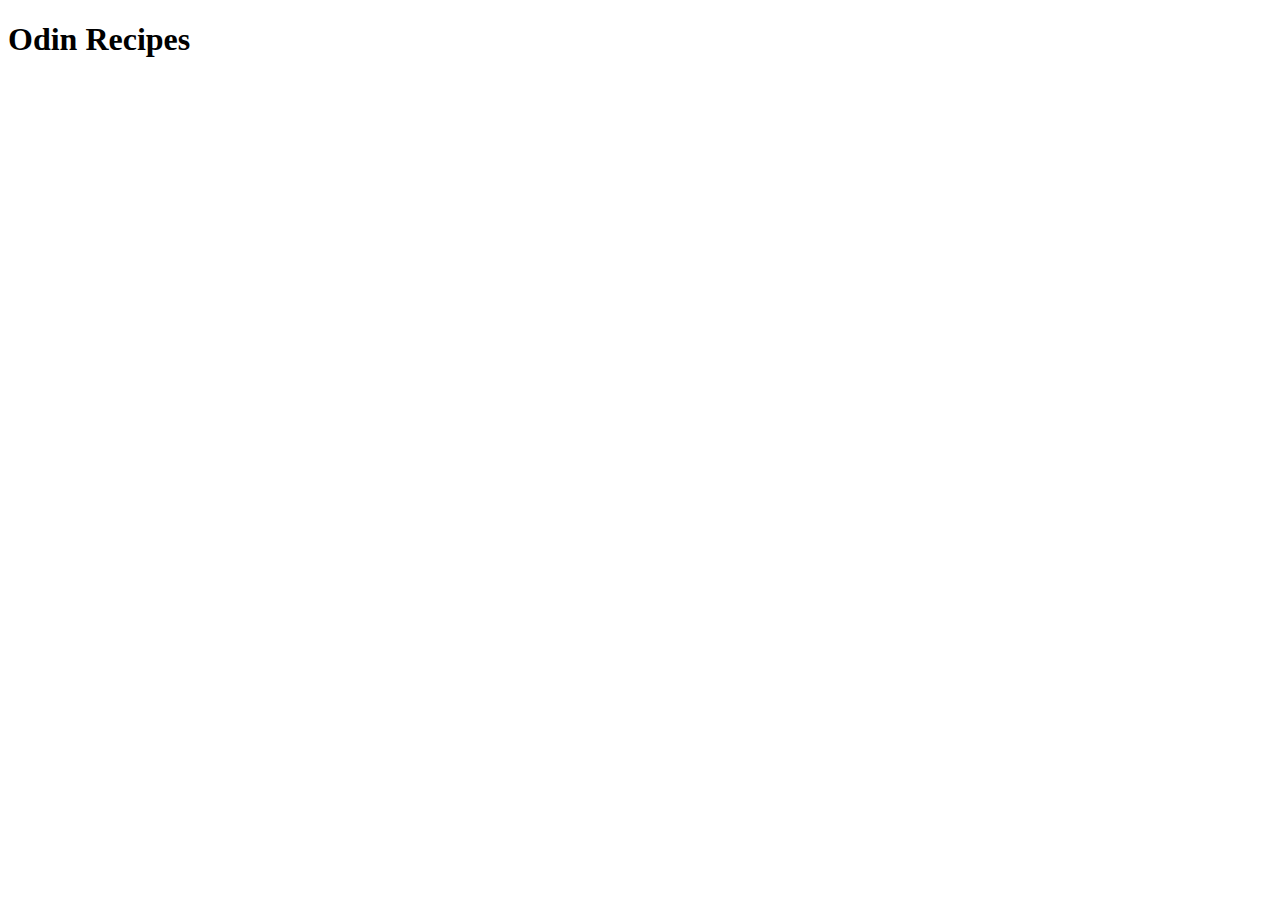
==== index.html @ dcccc301 "Create index file with boilerplate and h1" ====
<!DOCTYPE html>
<html lang="en">
<head>
    <meta charset="UTF-8">
    <meta name="viewport" content="width=device-width, initial-scale=1.0">
    <title>Odin Recipes</title>
</head>
<body>
    <h1>Odin Recipes</h1>
</body>
</html>
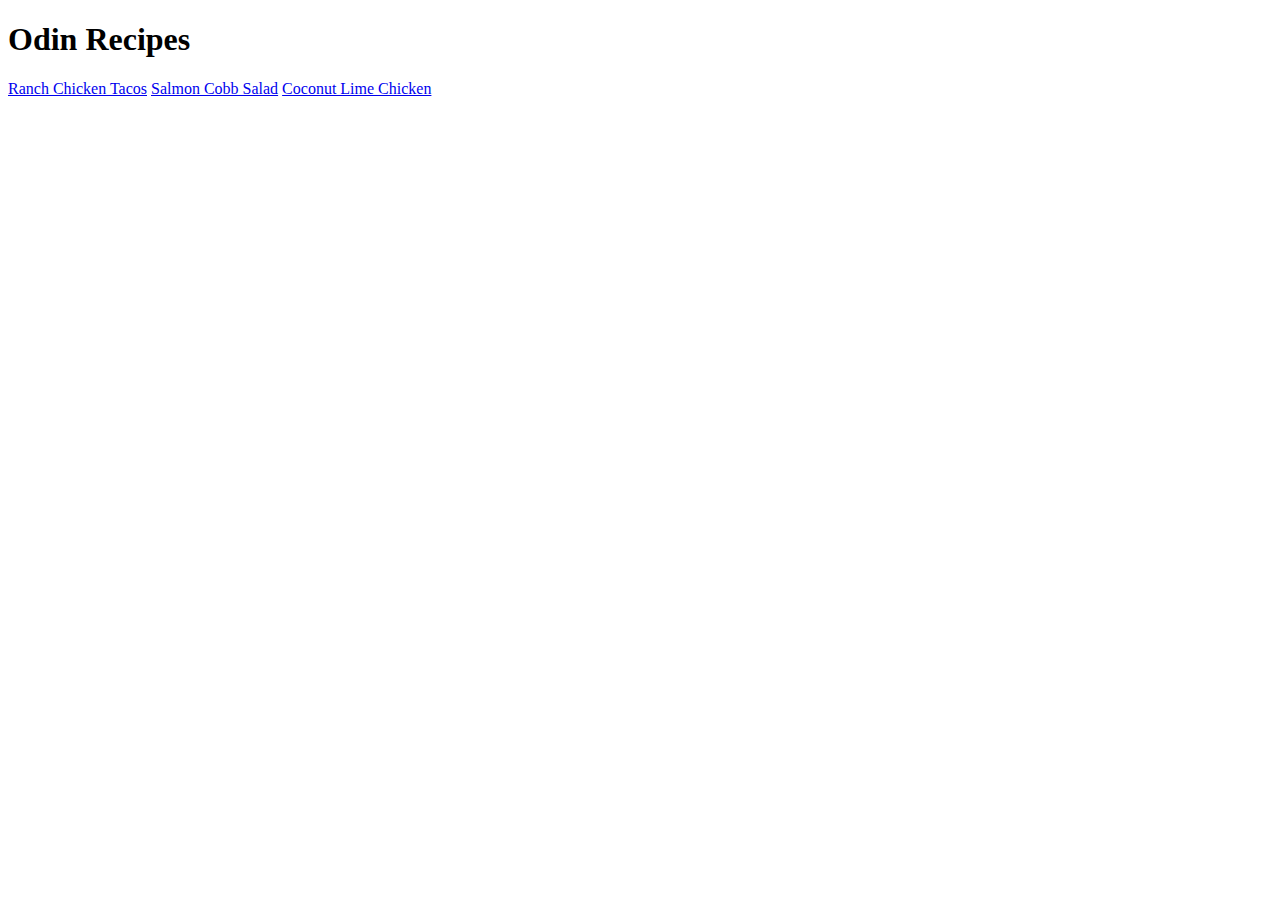
==== commit 5897e442: "Add 2 more recipes" ====
--- a/index.html
+++ b/index.html
@@ -7,5 +7,8 @@
 </head>
 <body>
     <h1>Odin Recipes</h1>
+    <a href="recipes/tacos.html">Ranch Chicken Tacos</a>
+    <a href="recipes/salad.html">Salmon Cobb Salad</a>
+    <a href="recipes/chicken.html">Coconut Lime Chicken</a>
 </body>
 </html>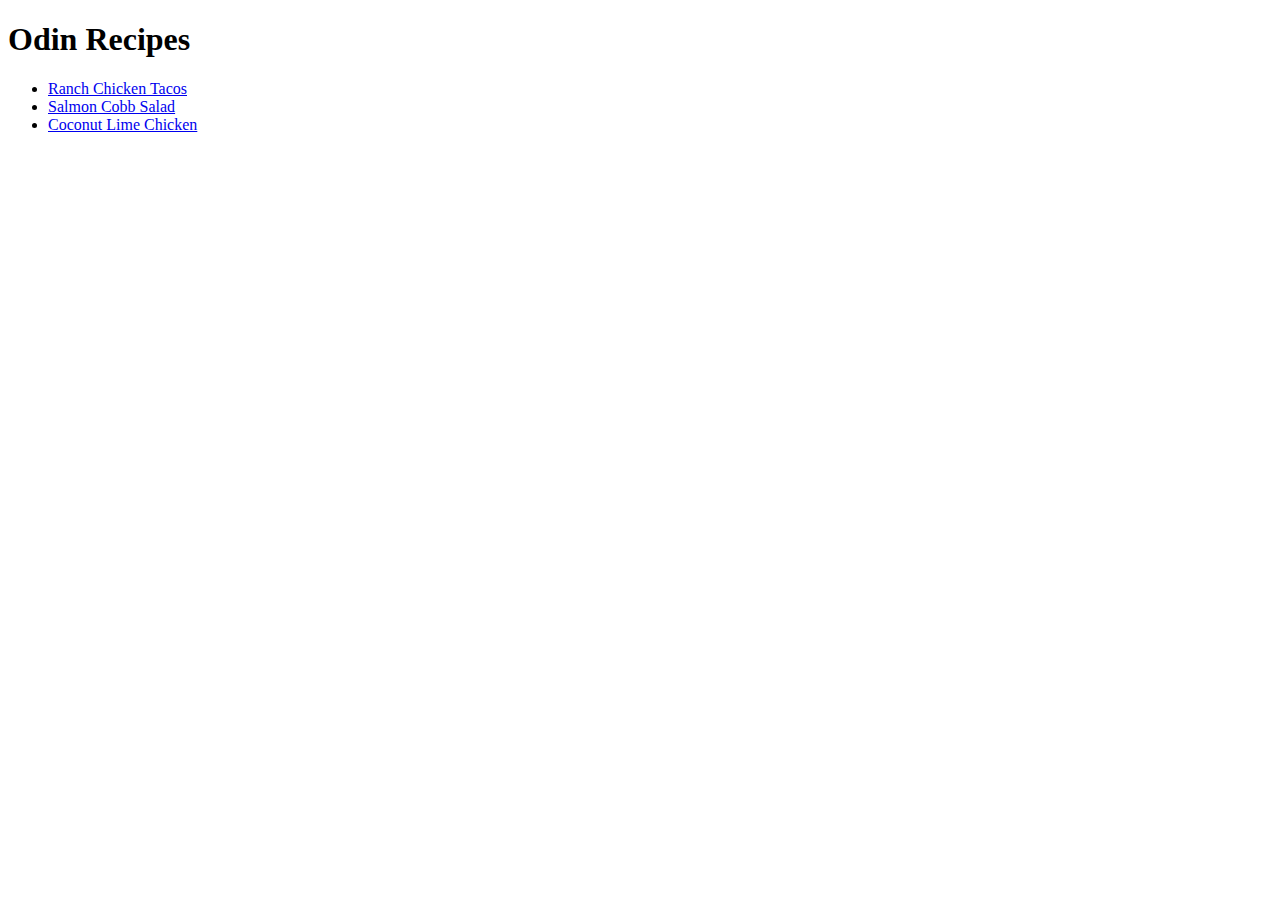
==== commit 19e8a427: "Structure recipe list" ====
--- a/index.html
+++ b/index.html
@@ -7,8 +7,10 @@
 </head>
 <body>
     <h1>Odin Recipes</h1>
-    <a href="recipes/tacos.html">Ranch Chicken Tacos</a>
-    <a href="recipes/salad.html">Salmon Cobb Salad</a>
-    <a href="recipes/chicken.html">Coconut Lime Chicken</a>
+    <ul>
+        <li><a href="recipes/tacos.html">Ranch Chicken Tacos</a></li>
+        <li><a href="recipes/salad.html">Salmon Cobb Salad</a></li>
+        <li><a href="recipes/chicken.html">Coconut Lime Chicken</a></li>
+    </ul>
 </body>
 </html>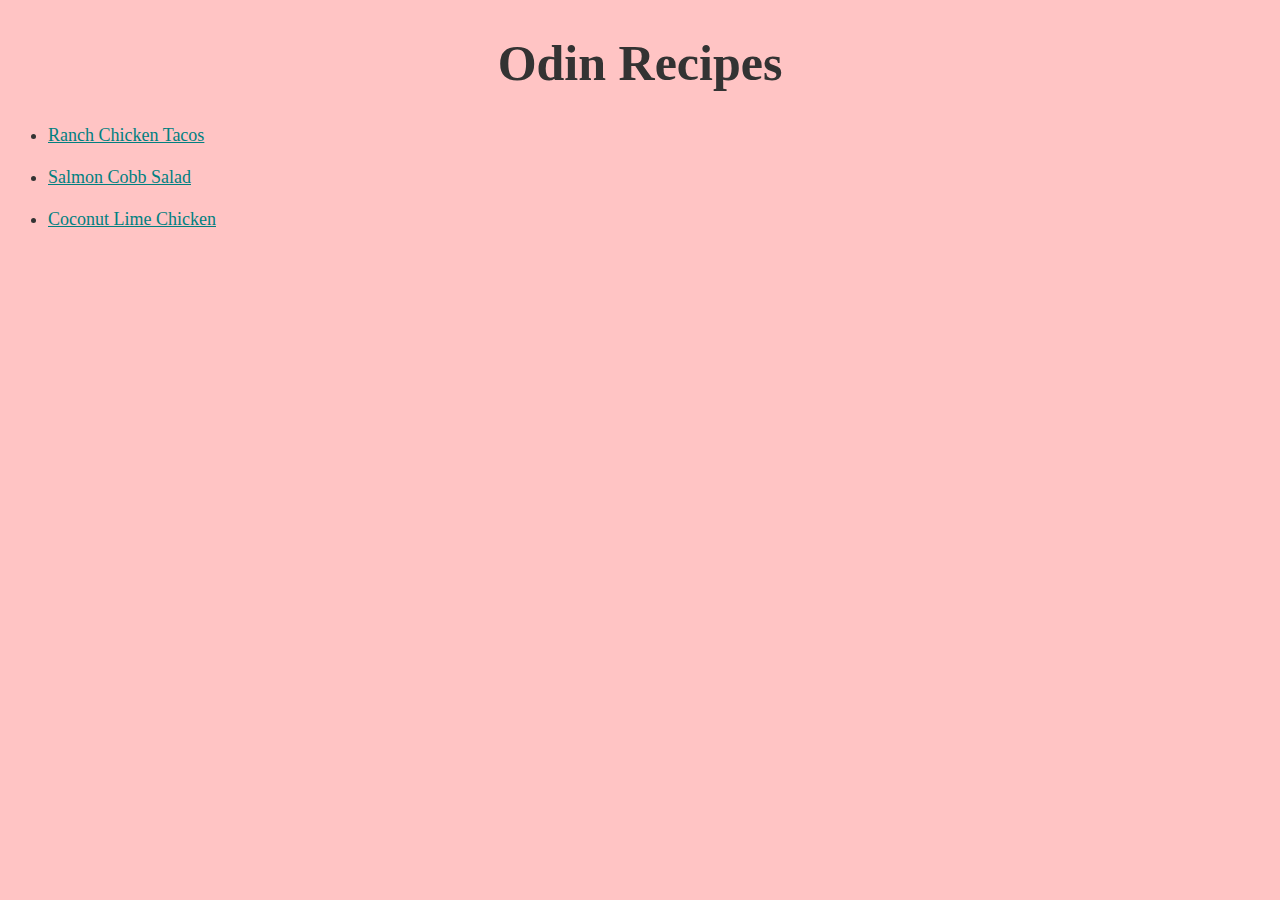
==== commit 6be4834b: "Add CSS styling to pages" ====
--- a/index.html
+++ b/index.html
@@ -4,13 +4,14 @@
     <meta charset="UTF-8">
     <meta name="viewport" content="width=device-width, initial-scale=1.0">
     <title>Odin Recipes</title>
+    <link rel="stylesheet" href="styles.css">
 </head>
 <body>
-    <h1>Odin Recipes</h1>
+    <h1 class="top-heading">Odin Recipes</h1>
     <ul>
-        <li><a href="recipes/tacos.html">Ranch Chicken Tacos</a></li>
-        <li><a href="recipes/salad.html">Salmon Cobb Salad</a></li>
-        <li><a href="recipes/chicken.html">Coconut Lime Chicken</a></li>
+        <li><a href="recipes/tacos.html">Ranch Chicken Tacos</a></li><br>
+        <li><a href="recipes/salad.html">Salmon Cobb Salad</a></li><br>
+        <li><a href="recipes/chicken.html">Coconut Lime Chicken</a></li><br>
     </ul>
 </body>
 </html>--- a/styles.css
+++ b/styles.css
@@ -0,0 +1,26 @@
+body {
+    font-family: papyrus, copperplate, fantasy;
+    background-color: rgb(255, 196, 196);
+}
+
+.top-heading {
+    text-align: center;
+    font-weight: bold;
+    font-size: 50px;
+    color: #333333;
+}
+
+h2 {
+    font-weight: bold;
+    font-size: 35px;
+    color: #333333;
+}
+
+p, ul, ol {
+    font-size: 18px;
+    color: #333333;
+}
+
+ul li a {
+    color: #008080;
+}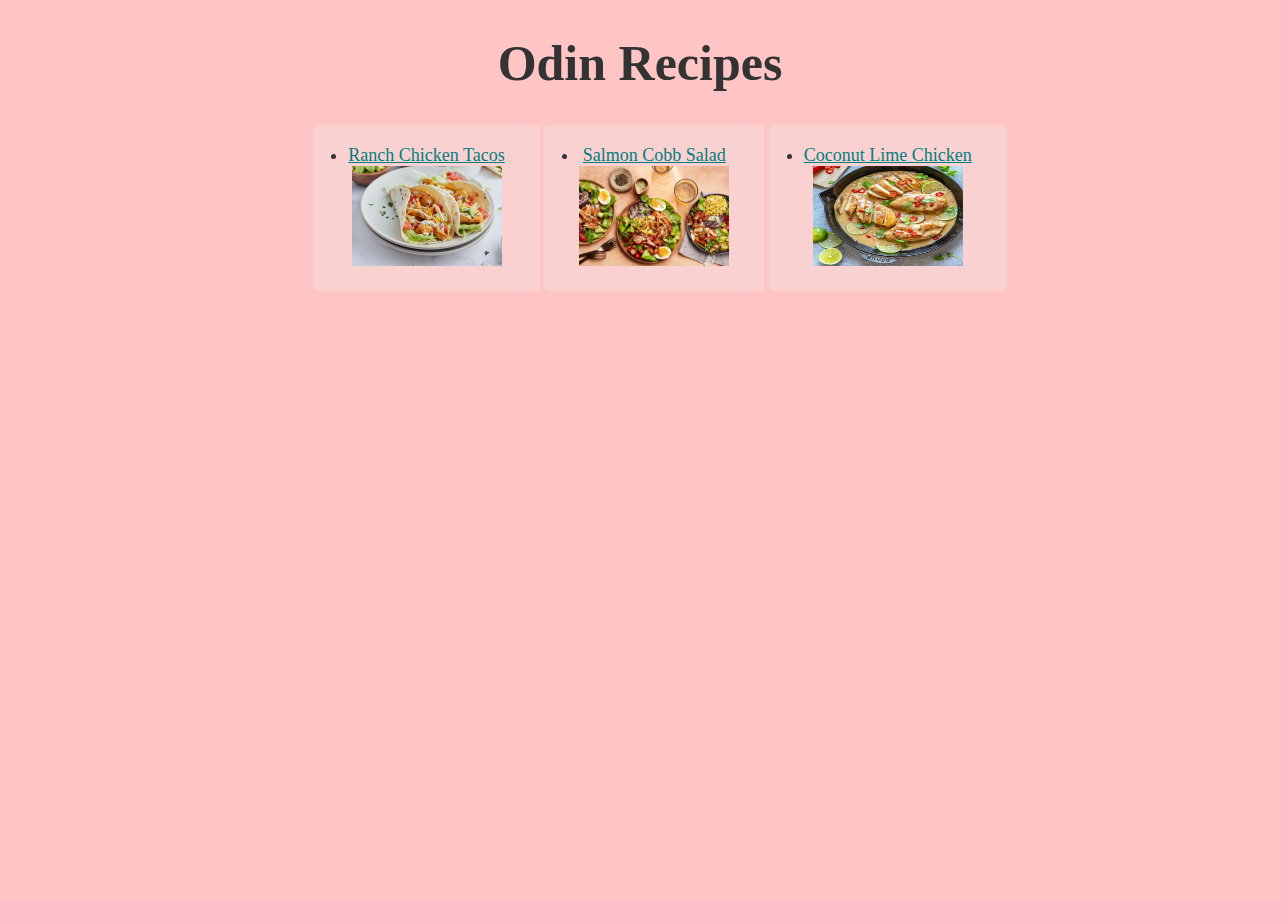
==== commit 14132dfa: "Implement Box model and types" ====
--- a/index.html
+++ b/index.html
@@ -9,9 +9,20 @@
 <body>
     <h1 class="top-heading">Odin Recipes</h1>
     <ul>
-        <li><a href="recipes/tacos.html">Ranch Chicken Tacos</a></li><br>
-        <li><a href="recipes/salad.html">Salmon Cobb Salad</a></li><br>
-        <li><a href="recipes/chicken.html">Coconut Lime Chicken</a></li><br>
+        <div class="card-container">
+        <div class="recipe1">
+            <li><a href="recipes/tacos.html">Ranch Chicken Tacos</a></li>
+            <img src="recipe-images/tacos.jpg" alt="chicken tacos" height="100" width="auto">
+        </div>
+        <div class="recipe2">
+            <li><a href="recipes/salad.html">Salmon Cobb Salad</a></li>
+            <img src="recipe-images/salmon.jpg" alt="salmon salad" height="100" width="auto">
+        </div>
+        <div class="recipe3">
+            <li><a href="recipes/chicken.html">Coconut Lime Chicken</a></li>
+            <img src="recipe-images/chicken.jpg" alt="Coconut Chicken" height="100" width="150px">
+        </div>
+        </div>
     </ul>
 </body>
 </html>--- a/styles.css
+++ b/styles.css
@@ -23,4 +23,21 @@
 
 ul li a {
     color: #008080;
+}
+
+.card-container {
+    display: block;
+    border: 2px hidden gray;
+    text-align: center;
+}
+
+div {
+    display: inline-block;
+}
+
+.recipe1, .recipe2, .recipe3 {
+    padding: 20px 35px;
+    border: 2px hidden black;
+    border-radius: 5px;
+    background-color: rgb(250, 209, 209);
 }